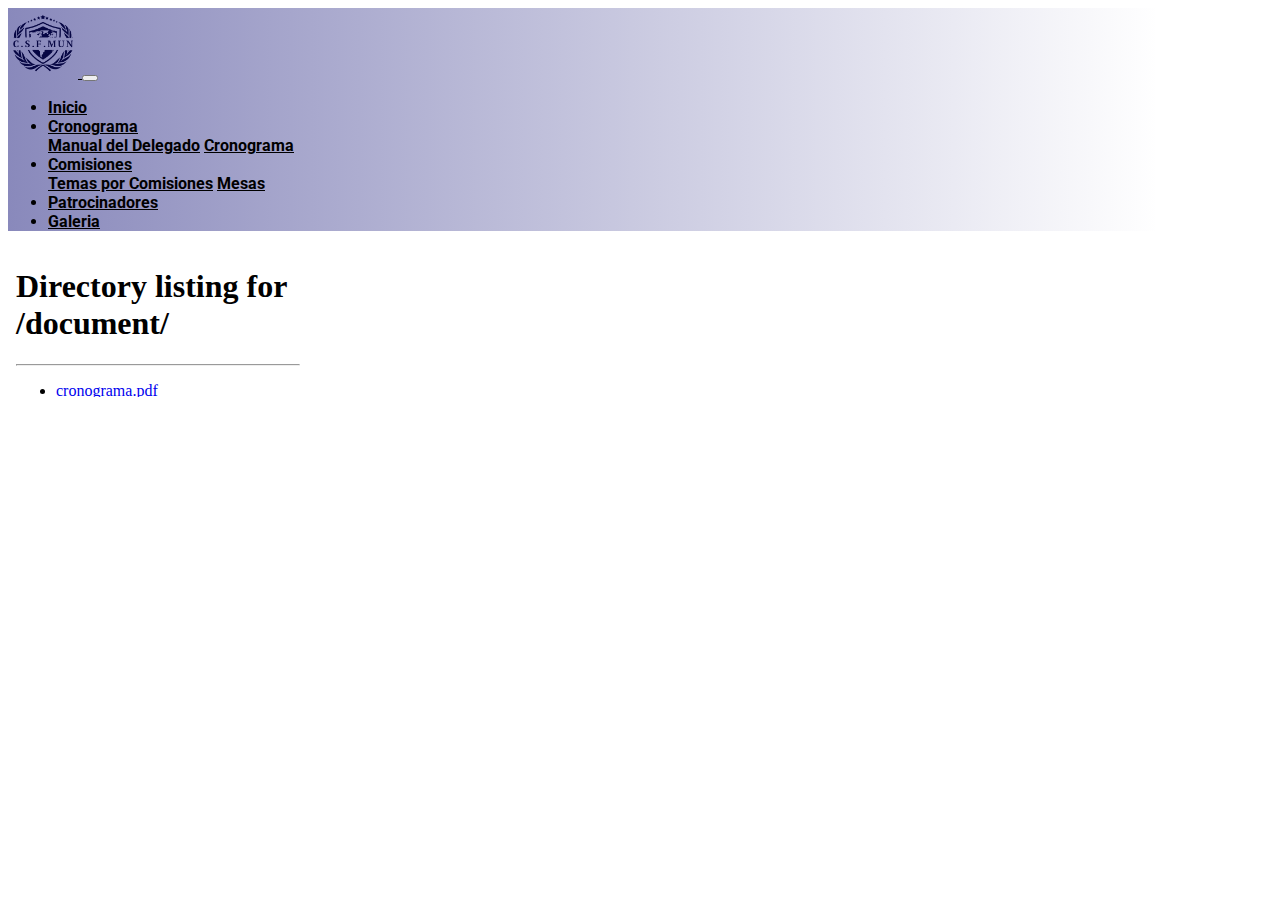
==== mesas.html @ 44de990e "Modificacion de los enlaces de navegacion para que muestres los documentos en un modal. creacion d e" ====
<!DOCTYPE html>
<html lang="es">

<head>
    <meta charset="UTF-8">
    <meta name="viewport" content="width=device-width, initial-scale=1.0">
    <link rel="stylesheet" href="https://cdn.jsdelivr.net/npm/bootstrap@4.6.2/dist/css/bootstrap.min.css"
        integrity="sha384-xOolHFLEh07PJGoPkLv1IbcEPTNtaed2xpHsD9ESMhqIYd0nLMwNLD69Npy4HI+N" crossorigin="anonymous">
    <link rel="stylesheet" href="css/style.css">
    <link rel="shortcut icon" href="assets/images/CSFMUN_logo.png" type="image/x-icon">
    <link rel="preconnect" href="https://fonts.googleapis.com">
    <link rel="preconnect" href="https://fonts.googleapis.com">
    <link rel="preconnect" href="https://fonts.gstatic.com" crossorigin>
    <link href="https://fonts.googleapis.com/css2?family=Poppins:ital,wght@0,100;0,200;1,200&family=Roboto:ital,wght@1,100&display=swap" rel="stylesheet">
    <script src="https://cdn.jsdelivr.net/npm/jquery@3.6.1/dist/jquery.slim.min.js"></script>
    <script src="js/cargar_archivo.js"></script>
    <title>C.S.F MUN</title>

</head>

<body>
    <!-- Header-->
    <nav id="header" class="navbar navbar-expand-lg navbar-light bg-light">
        <div class="container">
            <a class="navbar-brand" href="#">
                <img src="assets/images/CSFMUN_logo.png" alt="CSF_LOGO">
            </a>
            <button class="navbar-toggler" type="button" data-toggle="collapse" data-target="#navbarSupportedContent"
                aria-controls="navbarSupportedContent" aria-expanded="false" aria-label="Toggle navigation">
                <span class="navbar-toggler-icon"></span>
            </button>
            <div class="collapse navbar-collapse" id="navbarSupportedContent">
                <ul class="navbar-nav ml-auto">
                    <li class="nav-item pr-4">
                        <a class="nav-link" href="#">Inicio</a>
                    </li>
                    <li class="nav-item dropdown pr-4">
                        <a class="nav-link dropdown-toggle" href="#" role="button" data-toggle="dropdown"
                            aria-expanded="false">
                            Cronograma
                        </a>
                        <div class="dropdown-menu">
                            <a class="dropdown-item" href="#modalmanual" data-toggle="modal" class="clickLink" data-id="Manual.pdf">Manual del Delegado</a>
                            <a class="dropdown-item" href="#modalcrono" data-toggle="modal" class="clickLink" data-id="Manual.pdf">Cronograma</a>
                        </div>
                    </li>
                    <li class="nav-item dropdown pr-4">
                        <a class="nav-link dropdown-toggle" href="#" role="button" data-toggle="dropdown"
                            aria-expanded="false">
                            Comisiones
                        </a>
                        <div class="dropdown-menu">
                            <a class="dropdown-item" data-toggle="modal" href="#modaltemas">Temas por Comisiones</a>
                            <a class="dropdown-item" href="#">Mesas</a>
                        </div>
                    </li>
                    <li class="nav-item">
                        <a class="nav-link pr-4" href="#">Patrocinadores</a>
                    </li>
                    <li class="nav-item">
                        <a class="nav-link pr-4" href="#">Galeria</a>
                    </li>
                </ul>

            </div>

        </div>
    </nav>
    <!-- /header -->

    <section class="container">
        <div class="row">
            <div class="col">
                <iframe src="document/" frameborder="0"></iframe>
            </div>
        </div>
    </section>


    <footer id="footer" class="bg-dark pb-4 pt-4">
        <div class="container">
            <div class="row">
                <div class="col text-center">
                    <a href="" class="">Columna1</a>
                </div>
                <div class="col text-center">
                    <a href="">Columna2</a>
                </div>
                <div class="col text-center">
                    <a href="">Columna3</a>
                </div>
            </div>
        </div>

    </footer>




</body>

<script src="https://cdn.jsdelivr.net/npm/bootstrap@4.6.2/dist/js/bootstrap.bundle.min.js"
    integrity="sha384-Fy6S3B9q64WdZWQUiU+q4/2Lc9npb8tCaSX9FK7E8HnRr0Jz8D6OP9dO5Vg3Q9ct"
    crossorigin="anonymous"></script>
    <script src="https://cdn.jsdelivr.net/npm/popper.js@1.16.1/dist/umd/popper.min.js"></script>
    
</html>
---- css/style.css ----
body{
    font-family: 'Roboto';
}

#header{
    background: rgb(84,84,157);
    background: linear-gradient(90deg, rgba(84,84,157,0.6895133053221288) 0%, rgba(255,255,255,0) 91%);
}

#header img{
    width:70px;
}

#header a {
    color:#000;
    font-weight: bold;

}

#header a:hover{

    color:#4f60be;

}

#main .carousel-inner img{

    max-height:70vh;

    object-fit: cover;

    filter:grayscale(70%);

}

#carousel{
    position:relative;
}

#carousel .overlay{
    position:absolute;
    top:0;
    bottom: 0;
    left:0;
    right:0;
    background-color:rgba(0, 0, 0, 0.5);
    color:white;
}

#carousel .overlay .container,
#carousel .overlay .row{
    height:100%;
}

.video_csf{

    position:absolute;
    top:0;
    bottom:0;
    right:0;
    left:0;
    width:100%;
    height:100%;
}

#video_1{

    width:100%;
    height:0;
    padding-top:56.25%;
    background:blue;
    position:relative;

}

.bg-prima{

    background: rgb(109,170,195);
    background: linear-gradient(90deg, rgba(109,170,195,1) 1%, rgba(111,178,198,0.927608543417367) 50%, rgba(111,178,198,1) 75%);
    color:white;
}

.texto-color{

    color:white;
}


#footer a{

    color:#fff;

}

.contenedor_video{

    width:100%;
    height:200px;

}

.html-video2{
    width:100%;
    height:200px;
}

@media screen and (max-width:767px){

    .video_csf{

        position:absolute;
        top:0;
        bottom:0;
        right:0;
        left:0;
        width:100%;
        height:100%;
    }
    
    #video_1{
    
        width:100%;
        height:0;
        padding-top:56.25%;
        background:blue;
        position:relative;
    
    }

}
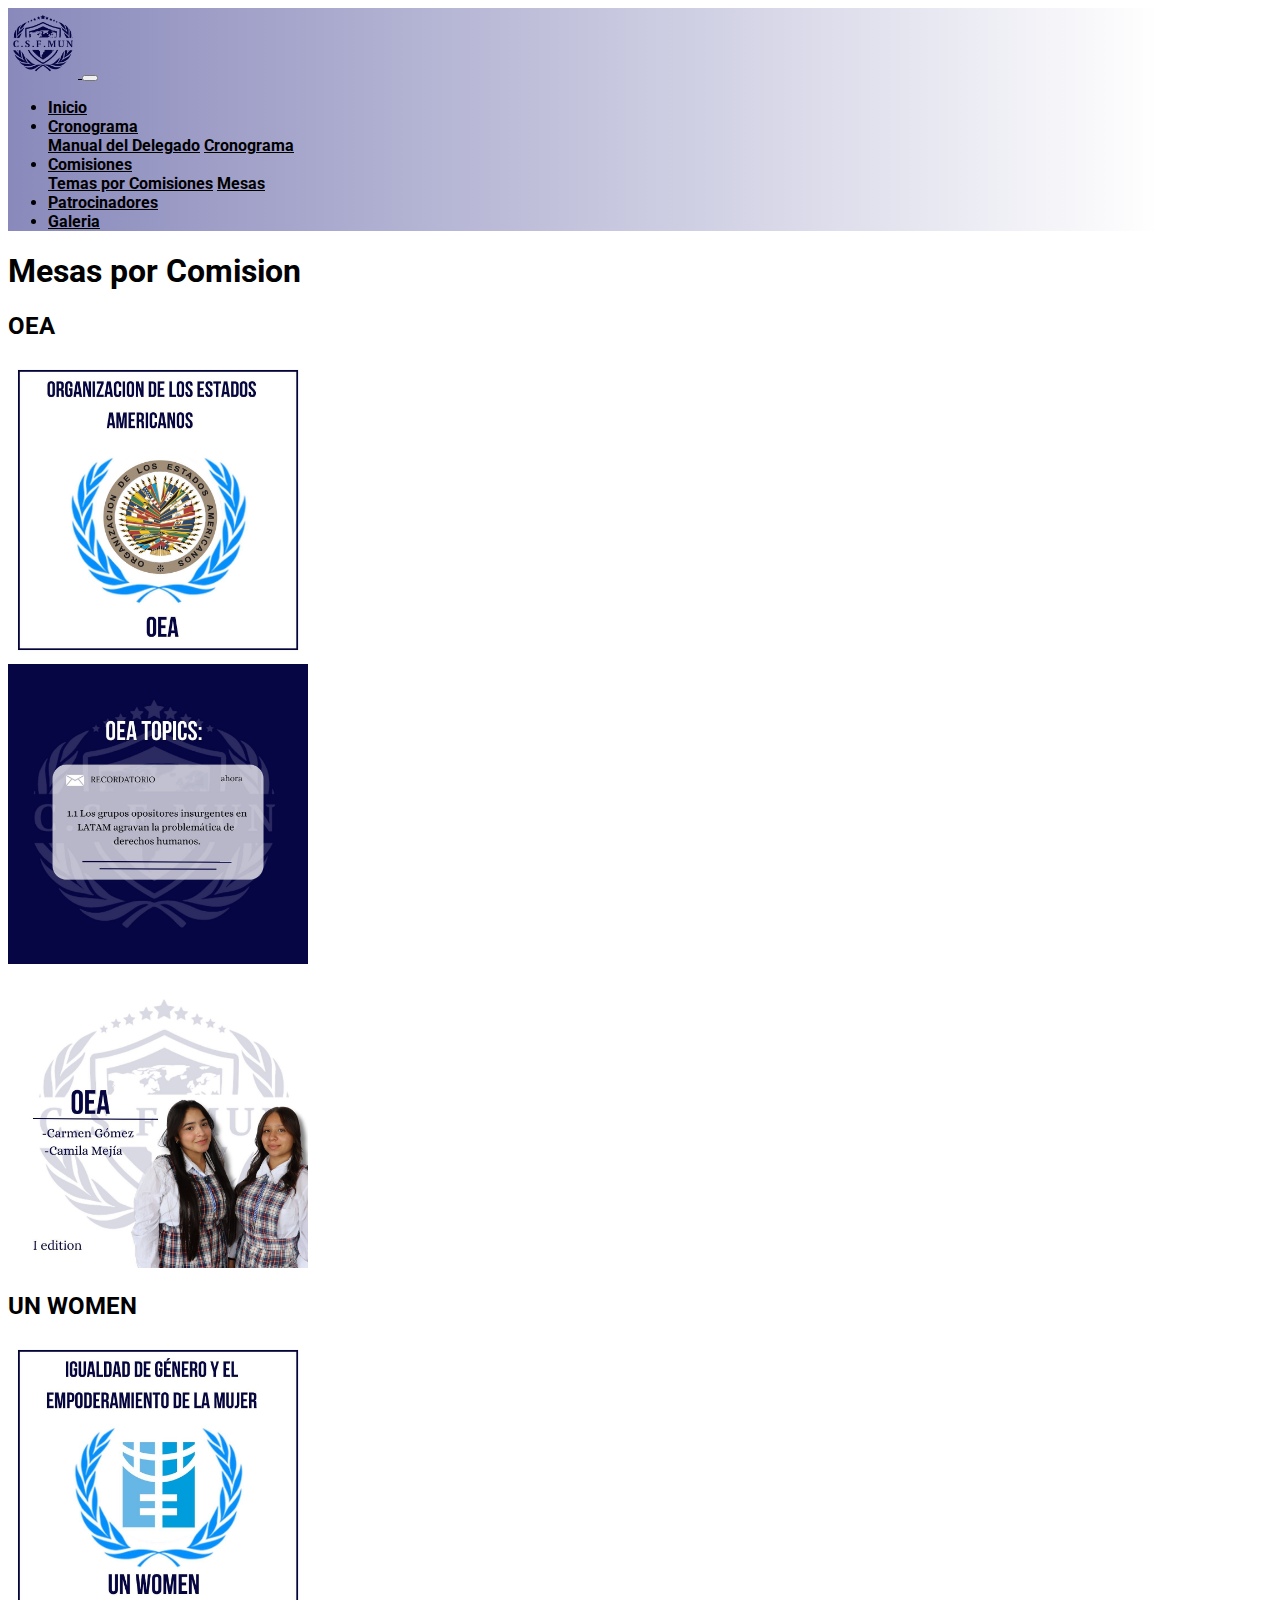
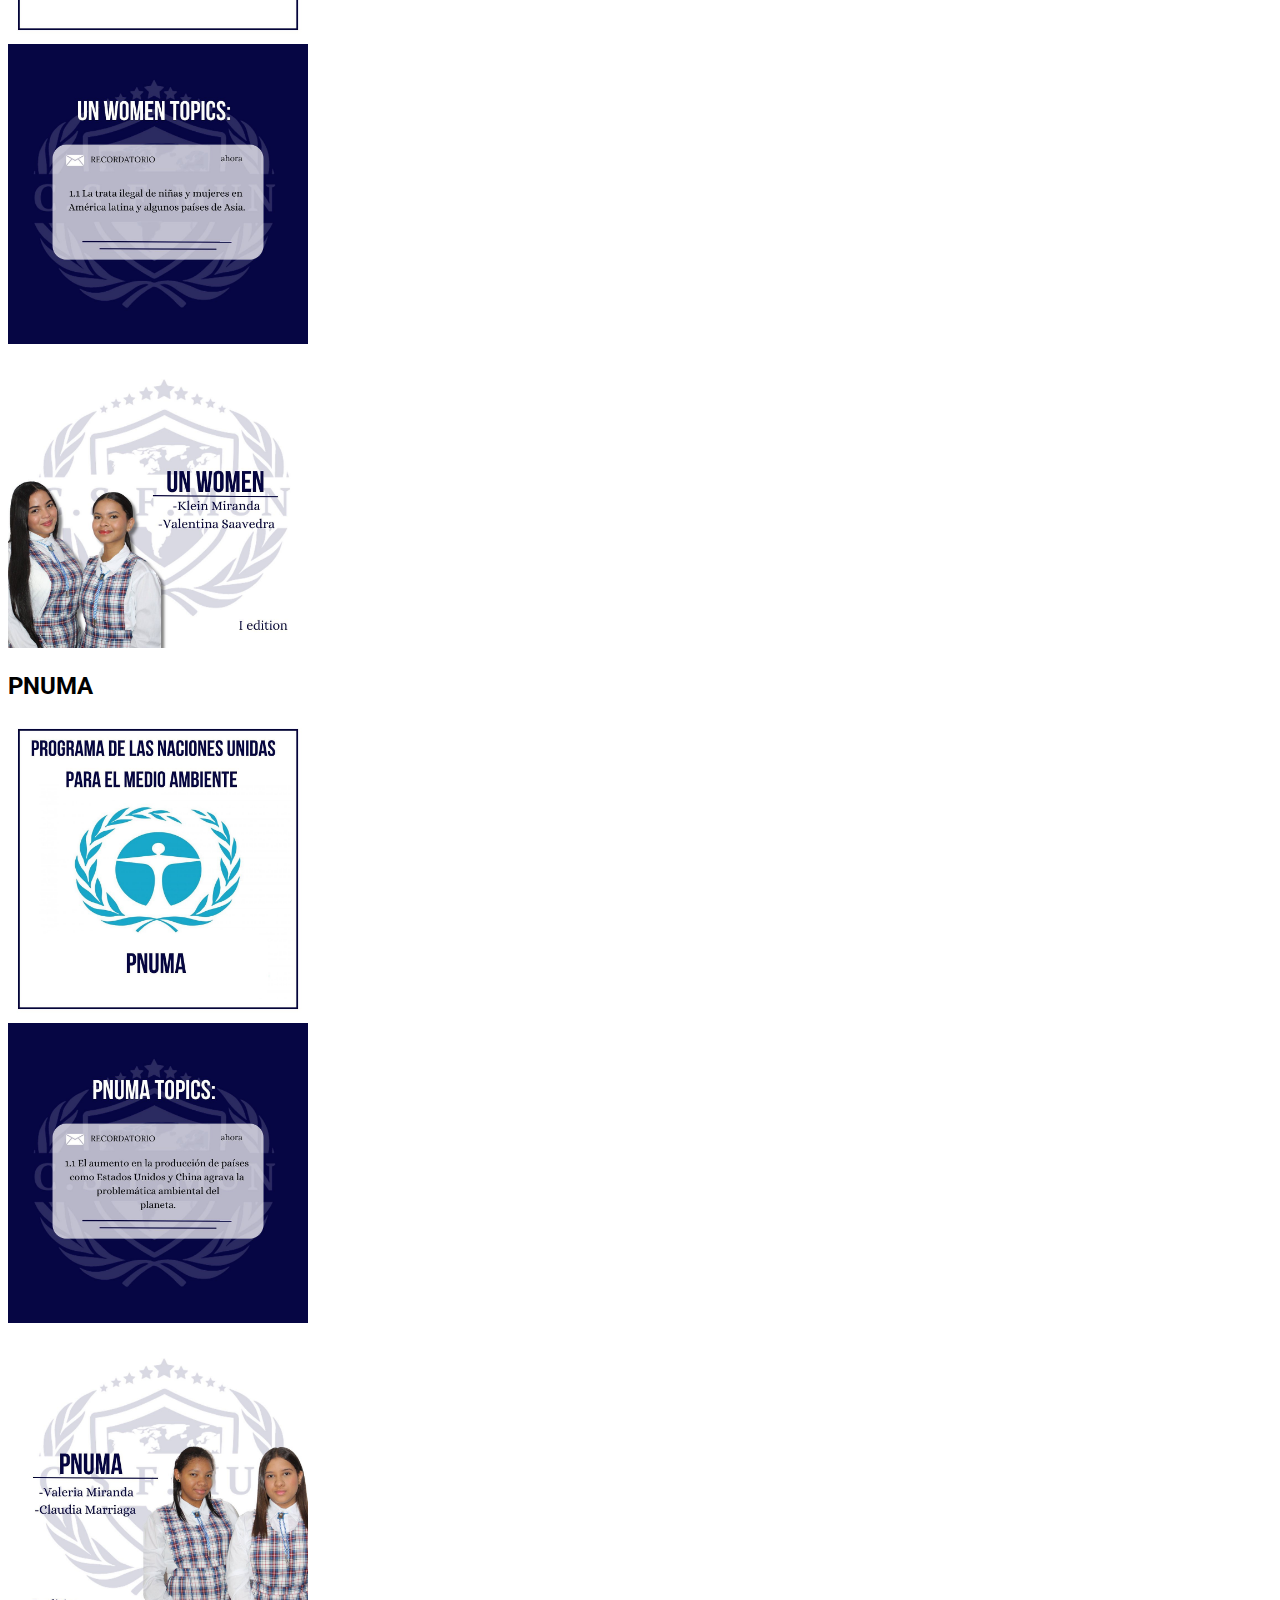
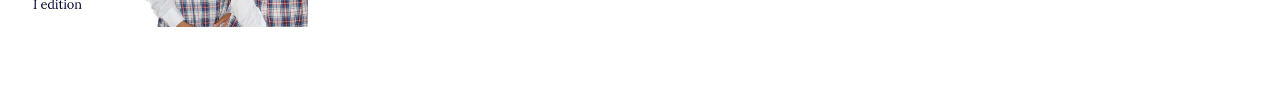
==== commit ca7570b9: "Cargue de imagenes correspondiente a la pagina mesas por comision modicacion dentro de los archivos " ====
--- a/mesas.html
+++ b/mesas.html
@@ -68,11 +68,48 @@
     </nav>
     <!-- /header -->
 
-    <section class="container">
-        <div class="row">
-            <div class="col">
-                <iframe src="document/" frameborder="0"></iframe>
+    <section class="container pt-4 pb-4">
+        <h1 class="text-center pt-3 pb-4">Mesas por Comision</h1>
+        <h2 class="text-center pt-3 pb-4 font-weight-bold">OEA</h2>
+        <div class="row text-center">
+            <div class="col-md-4 pr-2">
+                <img src="assets/images/OEA-Simbolo.jpg" width="300" alt="">
             </div>
+            <div class="col-md-4 pr-2">
+                <img src="assets/images/OEA-Topics.jpg" width="300" alt="">
+            </div>
+            <div class="col-md-4 pr-2">
+                <img src="assets/images/OEA-Representantes.jpg" width="300" alt="">
+            </div>
+
+        </div>
+
+        <h2 class="text-center pt-4 pb-4 font-weight-bold">UN WOMEN</h2>
+        <div class="row text-center">
+            <div class="col-md-4 pr-2">
+                <img src="assets/images/UN WOMEN - Representacion.jpg" width="300" alt="">
+            </div>
+            <div class="col-md-4 pr-2">
+                <img src="assets/images/UN WOMEN - Topics.jpg" width="300" alt="">
+            </div>
+            <div class="col-md-4 pr-2">
+                <img src="assets/images/UN WOMEN - Representacion(1).jpg" width="300" alt="">
+            </div>
+
+        </div>
+
+        <h2 class="text-center pt-4 pb-4 font-weight-bold">PNUMA</h2>
+        <div class="row text-center">
+            <div class="col-md-4 pr-2">
+                <img src="assets/images/PNUMA - Simbolo.jpg" width="300" alt="">
+            </div>
+            <div class="col-md-4 pr-2">
+                <img src="assets/images/PNUMA - Topics.jpg" width="300" alt="">
+            </div>
+            <div class="col-md-4 pr-2">
+                <img src="assets/images/PNUMA - Representacion.jpg" width="300" alt="">
+            </div>
+
         </div>
     </section>
 
--- a/css/style.css
+++ b/css/style.css
@@ -46,6 +46,12 @@
     right:0;
     background-color:rgba(0, 0, 0, 0.5);
     color:white;
+}
+
+.boton:hover{
+
+    color:white;
+
 }
 
 #carousel .overlay .container,
@@ -105,6 +111,45 @@
     height:200px;
 }
 
+#galeria .padre>a{
+    text-decoration: none;
+    color:#000;
+}
+
+.img-1{
+
+    position:relative;
+}
+
+.capa1 p {
+
+    display:none;
+
+}
+
+.capa1{
+    position:absolute;
+    top:0;
+    bottom:0;
+    right:0;
+    left:0;
+}
+
+.img-1 > img{
+    height:100%;
+}
+
+.capa1:hover{
+
+    background-color: rgba(0, 0, 0, 0.5);
+    color:white;
+    cursor:pointer;
+}
+
+
+
+
+
 @media screen and (max-width:767px){
 
     .video_csf{
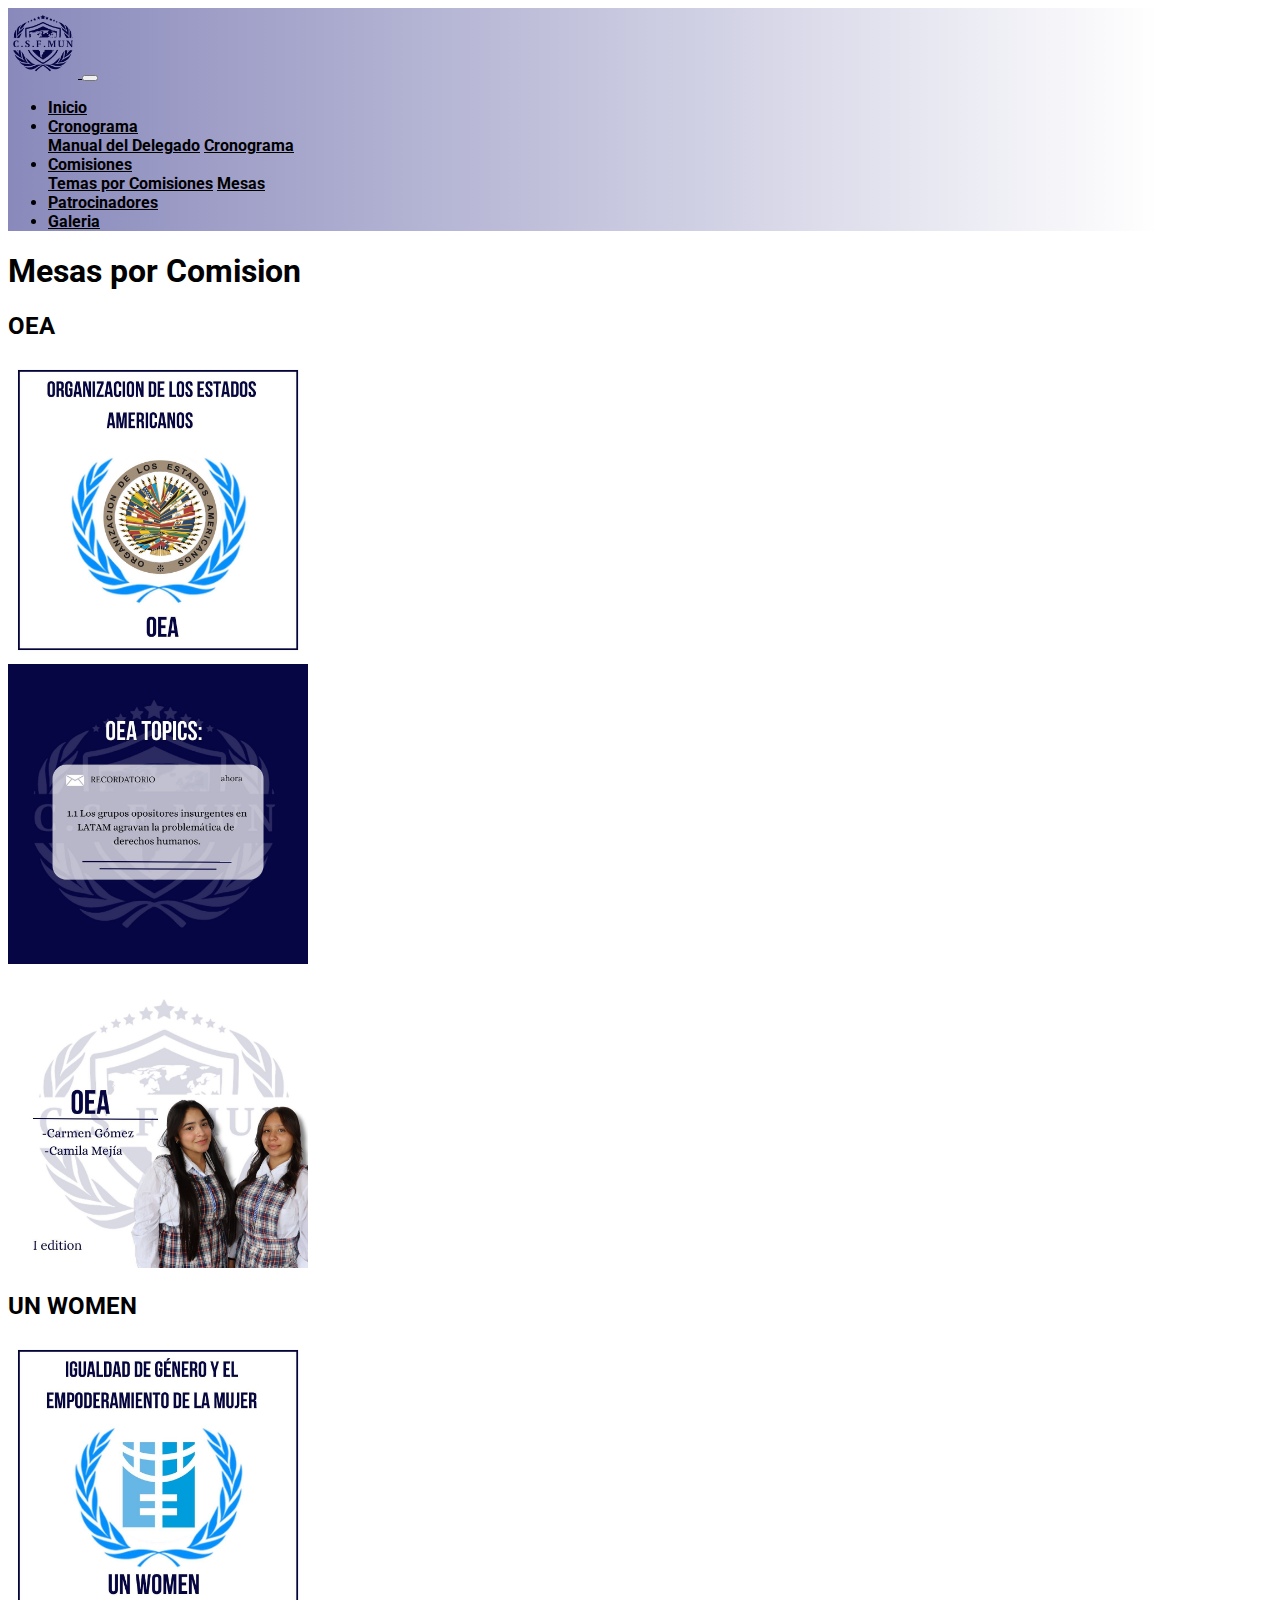
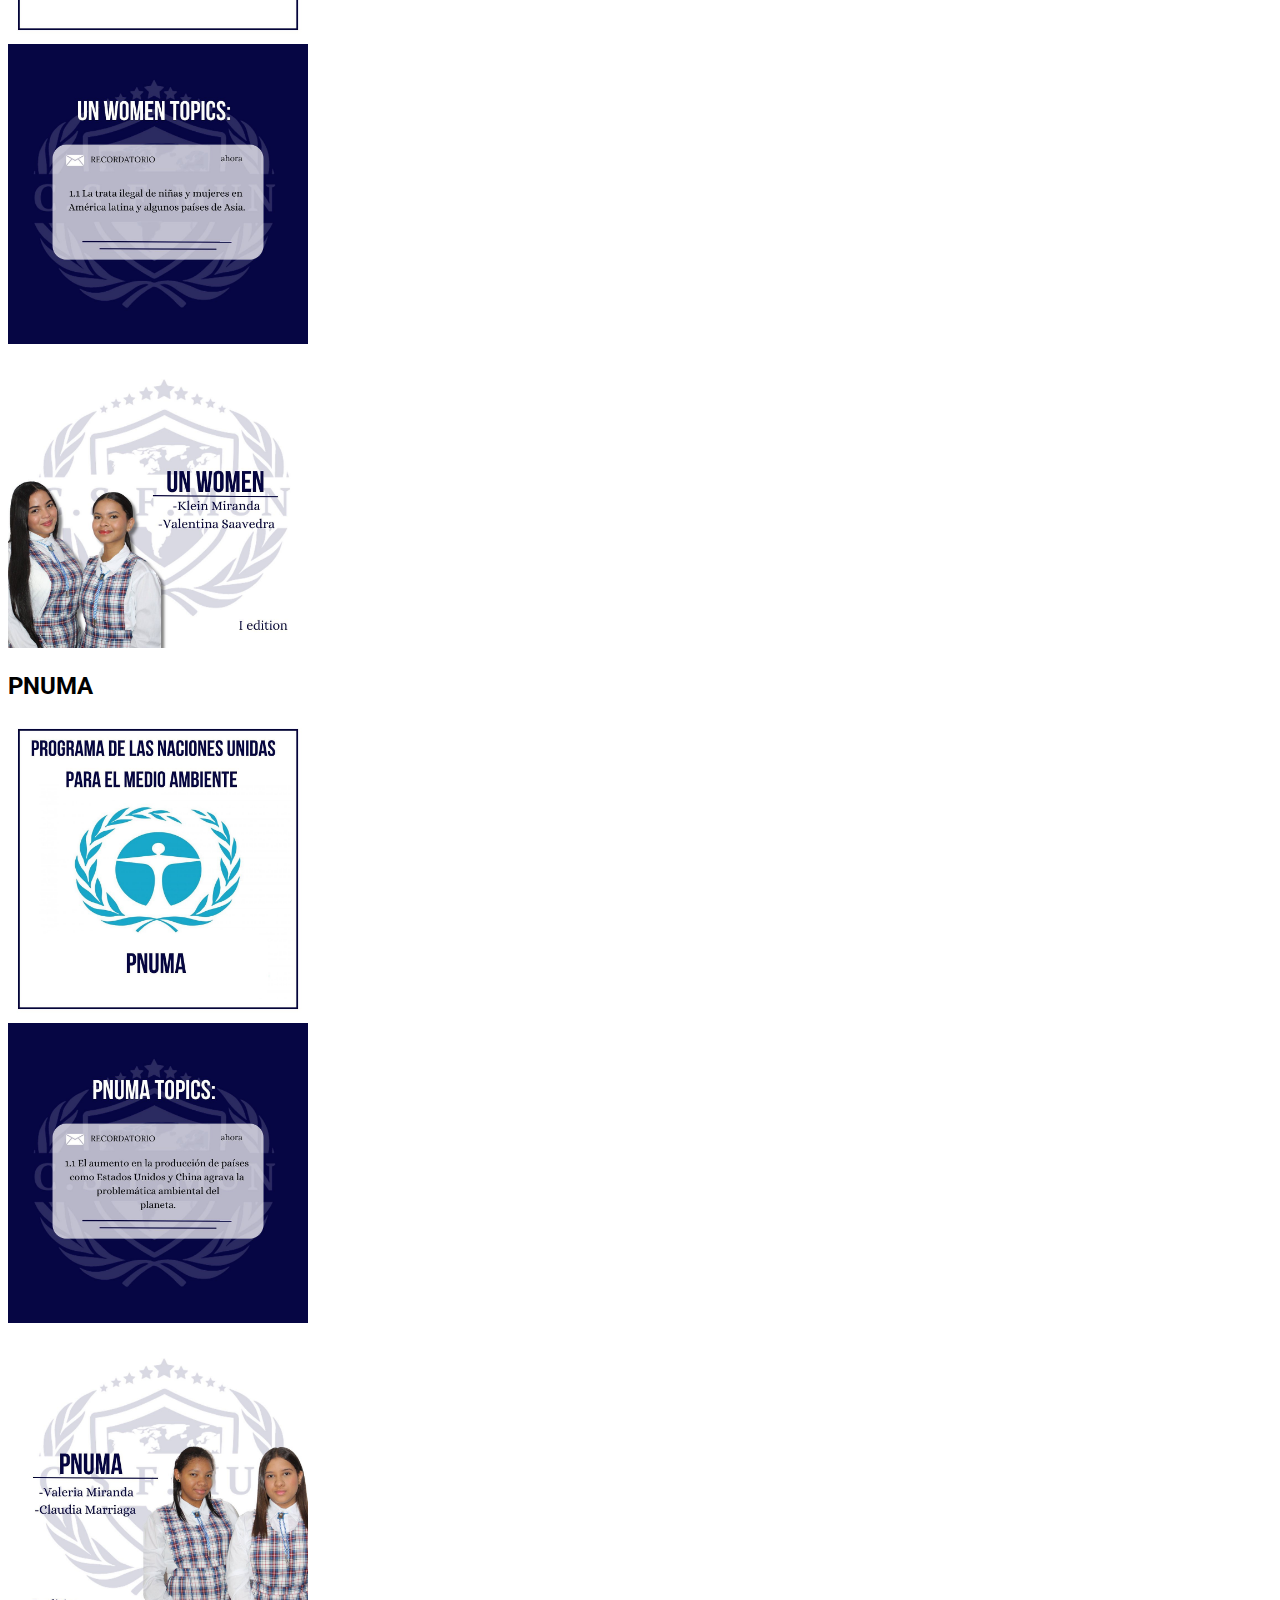
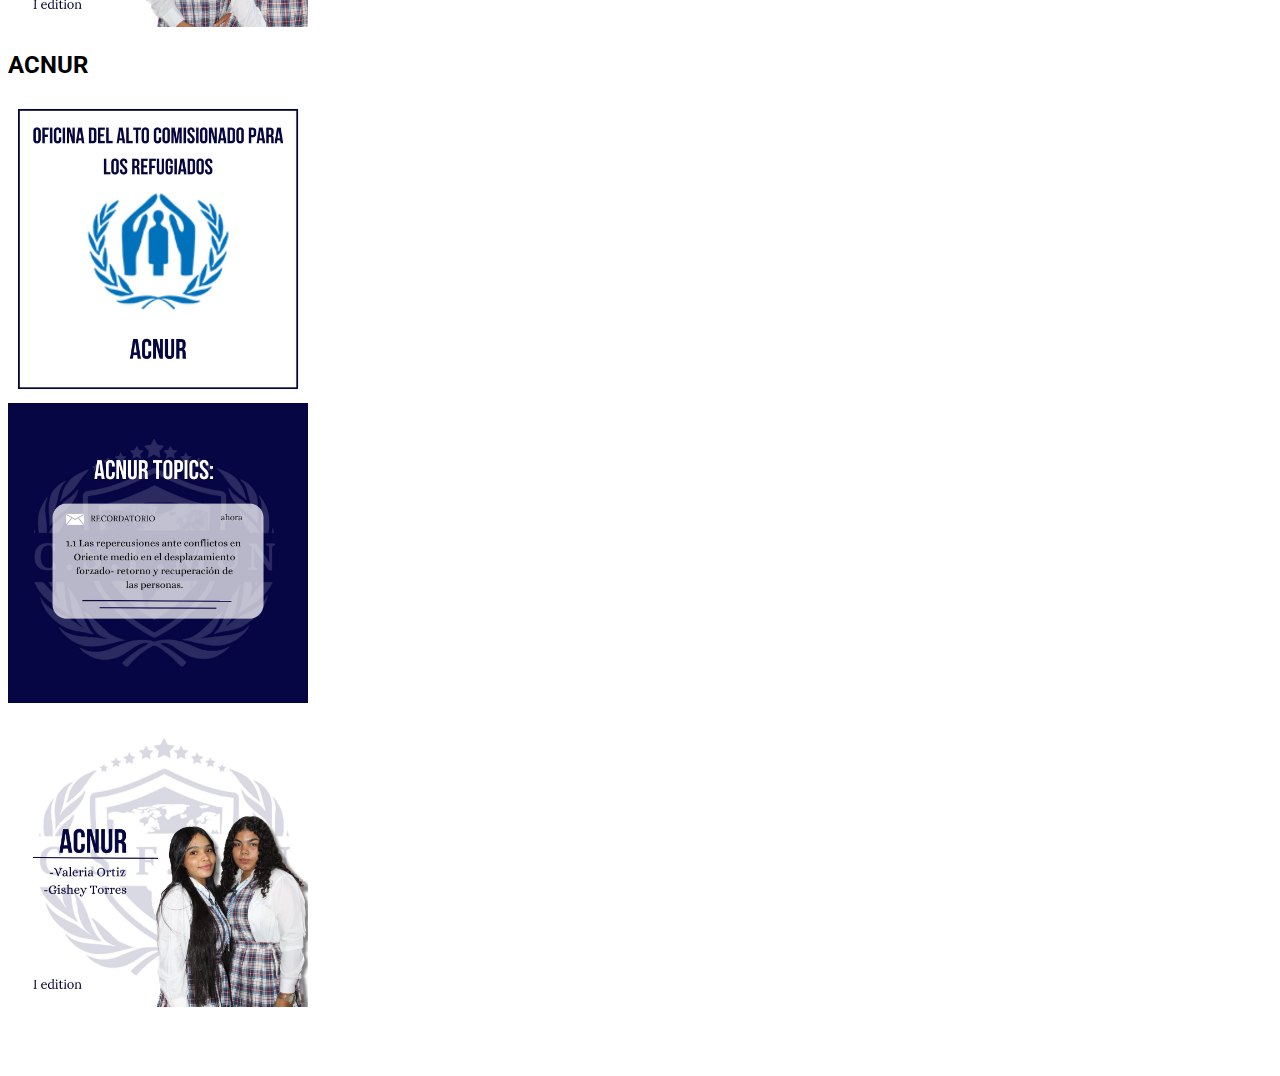
==== commit e2a03aa2: "Modificacion en el archivo mesas.html. Se agrega la informacion de ACNUR." ====
--- a/mesas.html
+++ b/mesas.html
@@ -111,6 +111,21 @@
             </div>
 
         </div>
+        <h2 class="text-center pt-4 pb-4 font-weight-bold">ACNUR</h2>
+        <div class="row text-center">
+            <div class="col-md-4 pr-2">
+                <img src="assets/images/ACNUR - simbolo.jpg" width="300" alt="">
+            </div>
+            <div class="col-md-4 pr-2">
+                <img src="assets/images/ACNUR - Topics.jpg" width="300" alt="">
+            </div>
+            <div class="col-md-4 pr-2">
+                <img src="assets/images/ACNUR - Representantes.jpg" width="300" alt="">
+            </div>
+
+        </div>
+        
+        </div>
     </section>
 
 
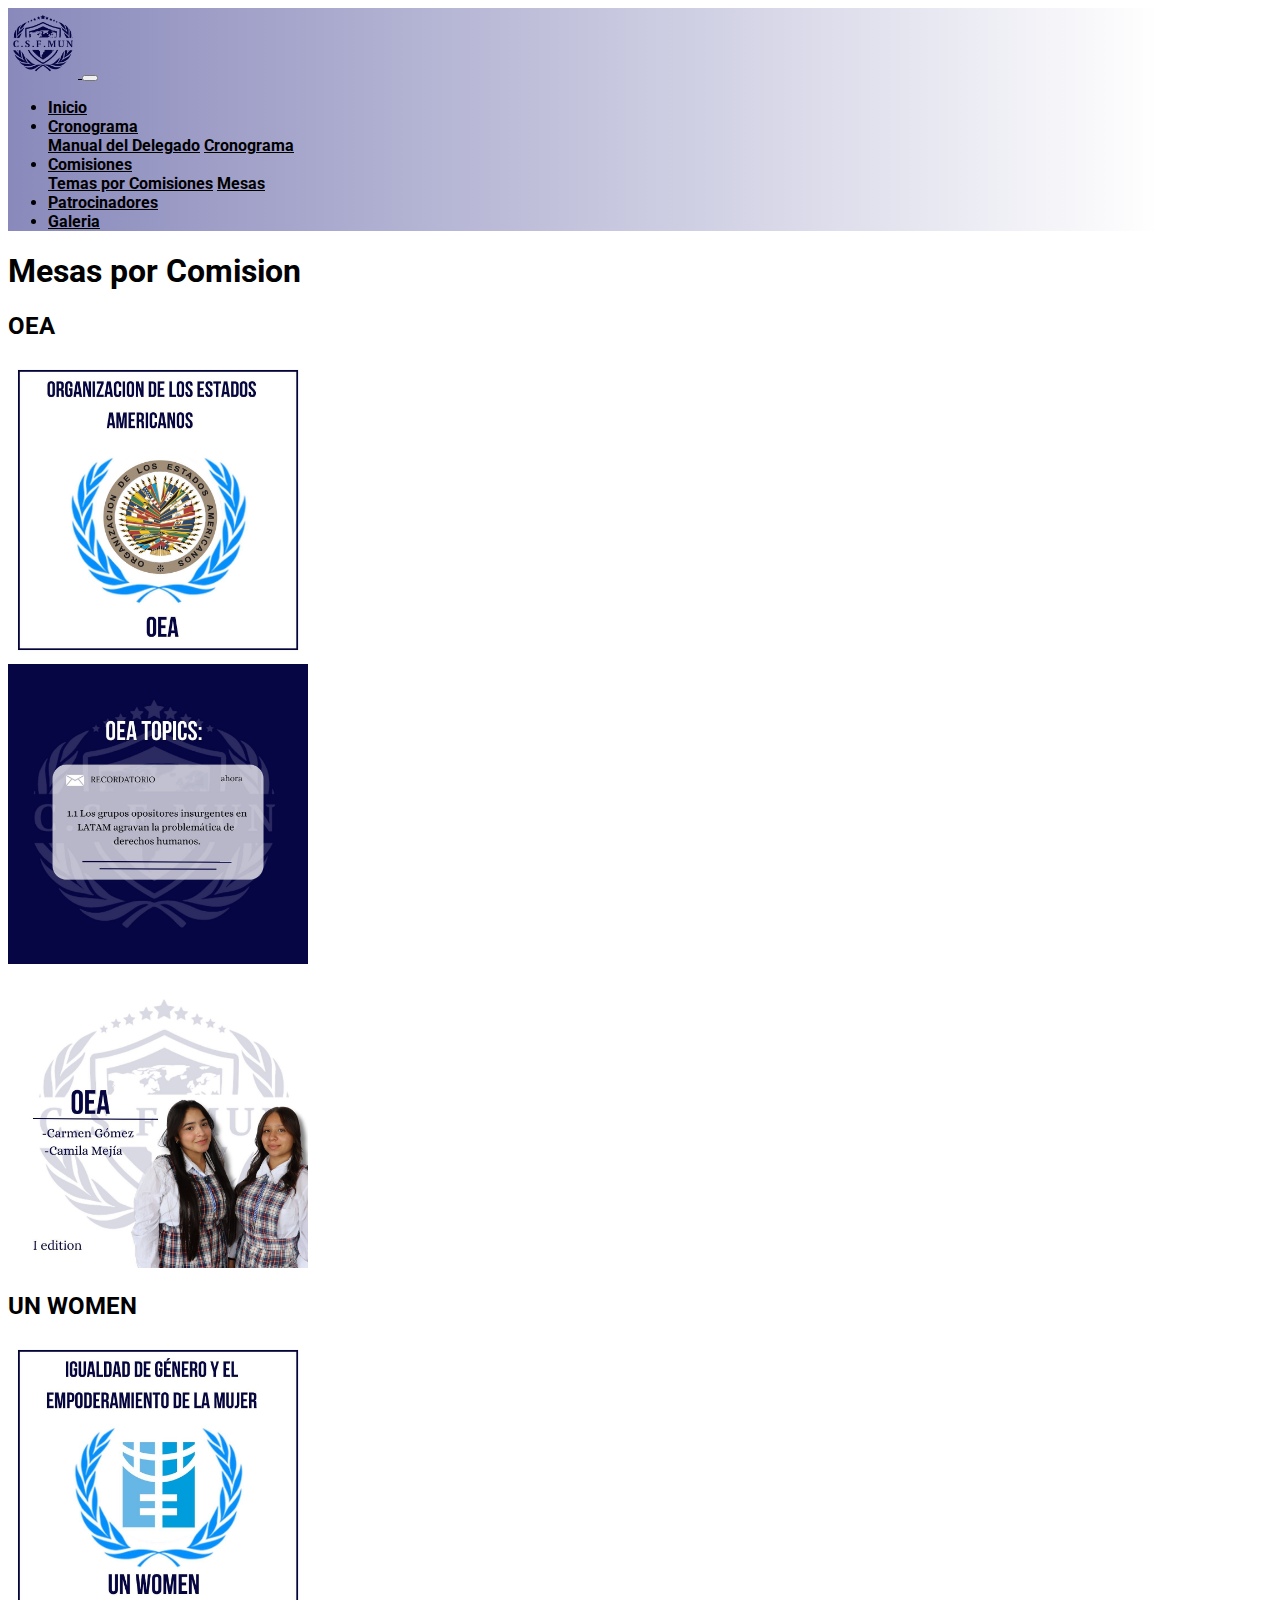
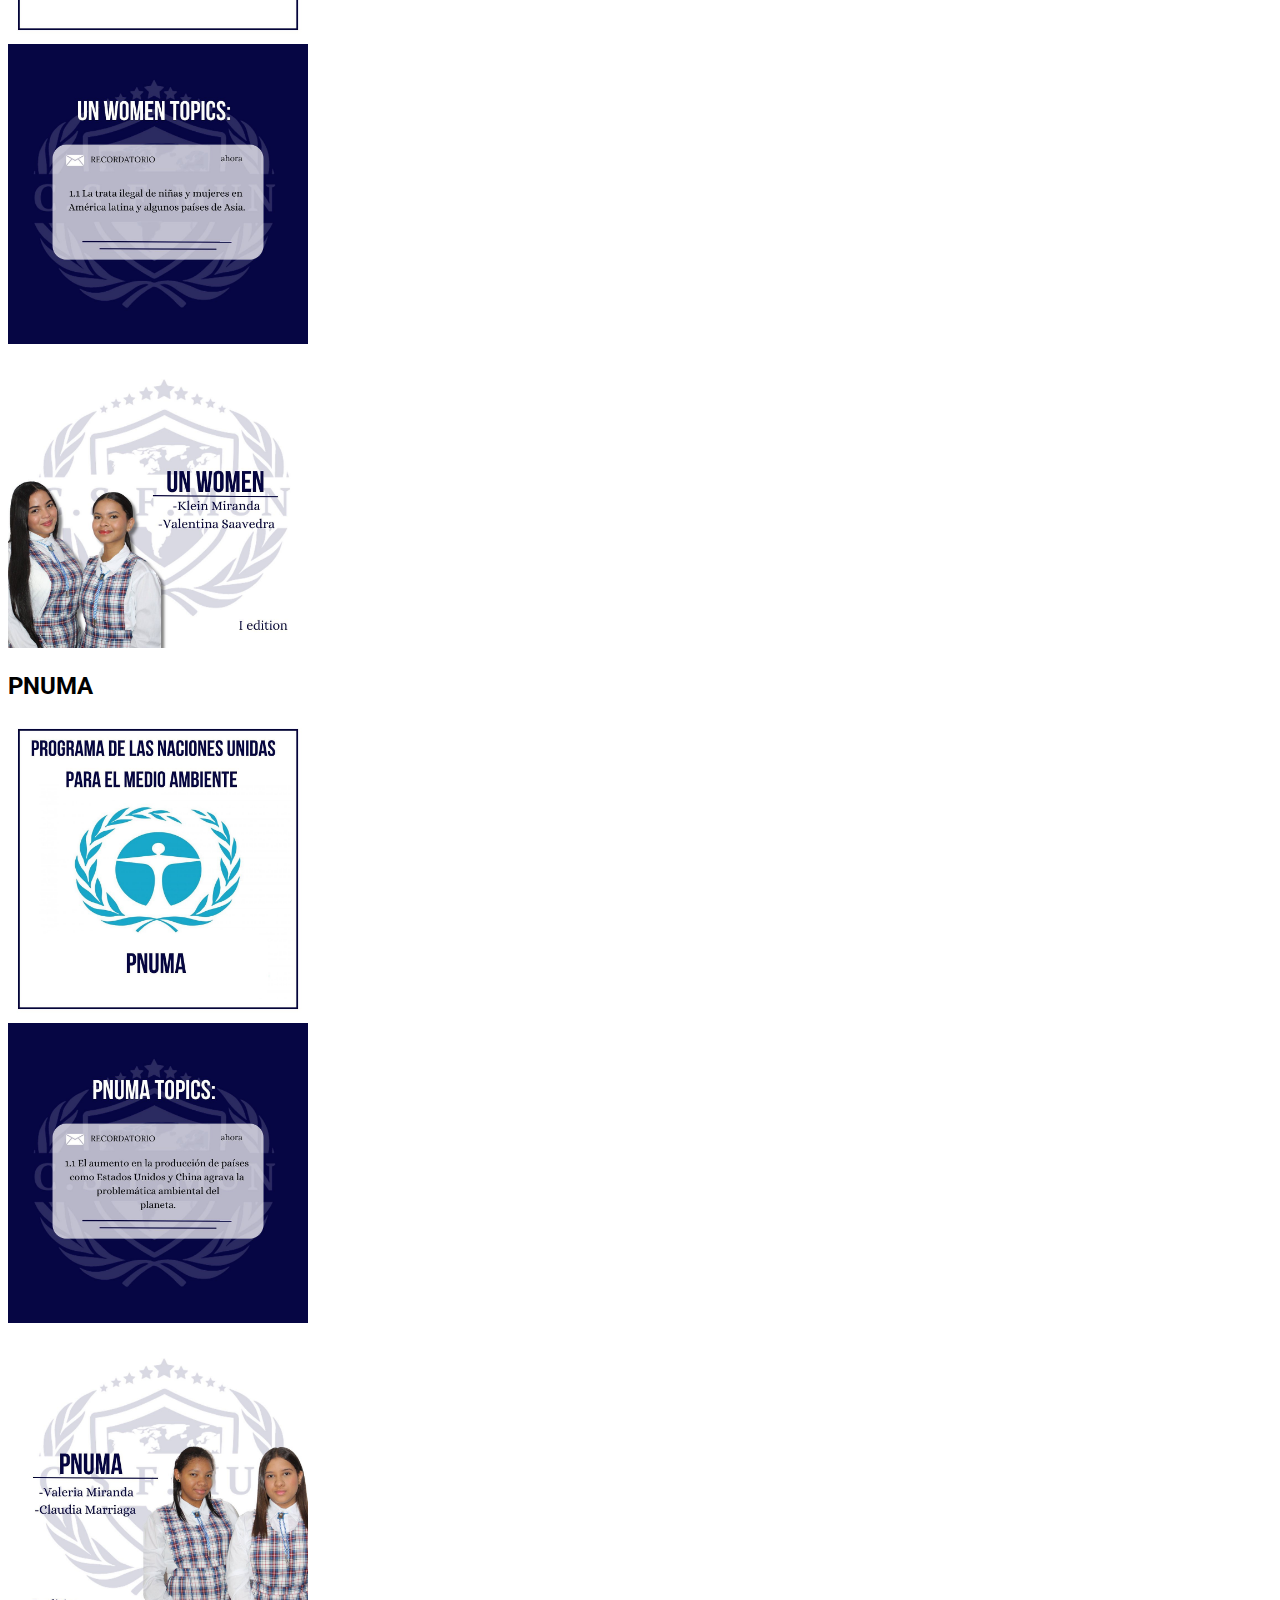
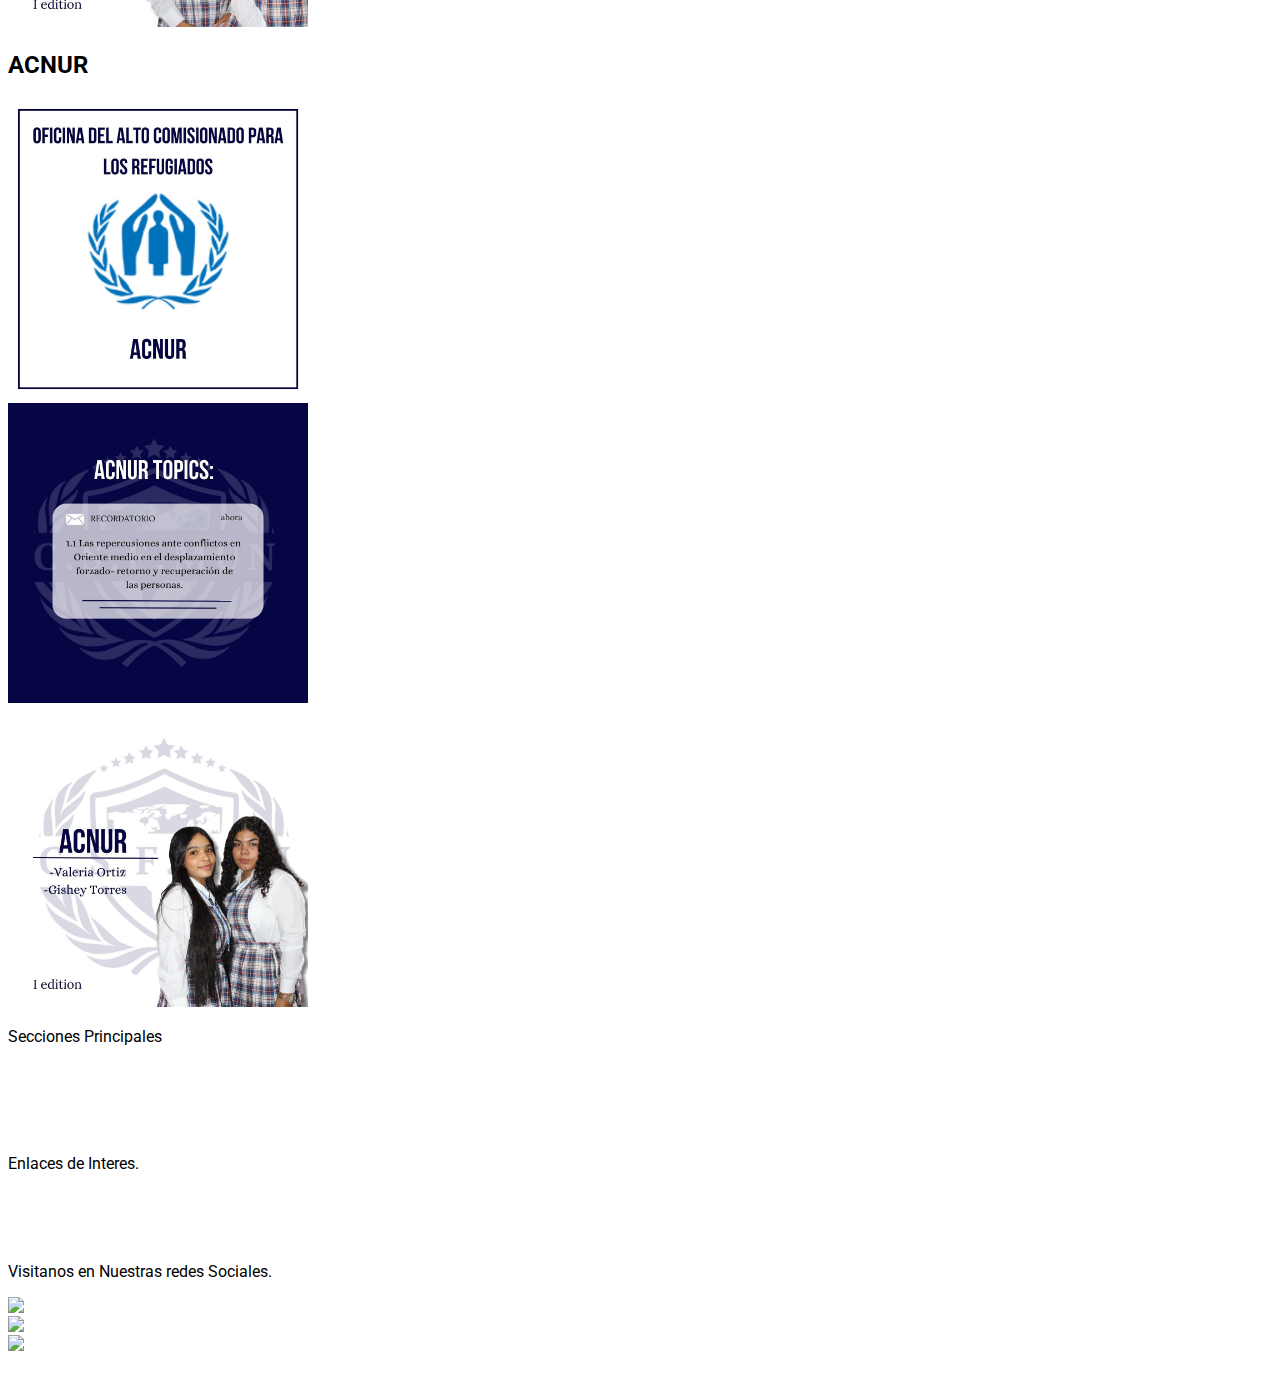
==== commit 122fc434: "Cambios en el footer del archivo mesas.html" ====
--- a/mesas.html
+++ b/mesas.html
@@ -132,20 +132,40 @@
     <footer id="footer" class="bg-dark pb-4 pt-4">
         <div class="container">
             <div class="row">
-                <div class="col text-center">
-                    <a href="" class="">Columna1</a>
+                <div class="col-12 col-md-4 text-center">
+                    <p class="text-center text-primary">Secciones Principales</p>
+                    <span class="text-left"><a href="" class="">Cronogramas.</a></span><br>
+                    <span><a href="" class="">Manual de Delegado.</a></span><br>
+                    <span><a href="" class="">Temas por Comision.</a></span><br>
+                    <span><a href="" class="">Mesas por Comision.</a></span><br>
+
                 </div>
-                <div class="col text-center">
-                    <a href="">Columna2</a>
+                <div class="col-12 col-md-4 text-center">
+                    <p class="text-center text-primary">Enlaces de Interes.</p>
+                    <span class="text-left"><a href="" class="">Patrocinadores</a></span><br>
+                    <span><a href="" class="">Galeria.</a></span><br>
+                    <span><a href="" class="">Los MUN</a></span><br>
                 </div>
-                <div class="col text-center">
-                    <a href="">Columna3</a>
+                <div class="col-12 col-md-4 text-center">
+                    <p class="text-center text-primary">Visitanos en Nuestras redes Sociales.</p>
+                    <div class="row">
+                        <div class="col">
+                            <a href=""><img width="70" height="70" src="https://img.icons8.com/3d-fluency/94/whatsapp.png" alt="whatsapp"/></a>
+                        </div>
+                        <div class="col">
+                            <a href=""><img width="70" height="70" src="https://img.icons8.com/3d-fluency/94/instagram-new.png" alt="instagram-new"/></a>
+                        </div>
+                        <div class="col">
+                            <a href=""><img width="70" height="70" src="https://img.icons8.com/3d-fluency/94/facebook-circled.png" alt="facebook-circled"/></a>
+                        </div>
+                    </div>
                 </div>
+                <br>
+                <br>
             </div>
         </div>
 
     </footer>
-
 
 
 
